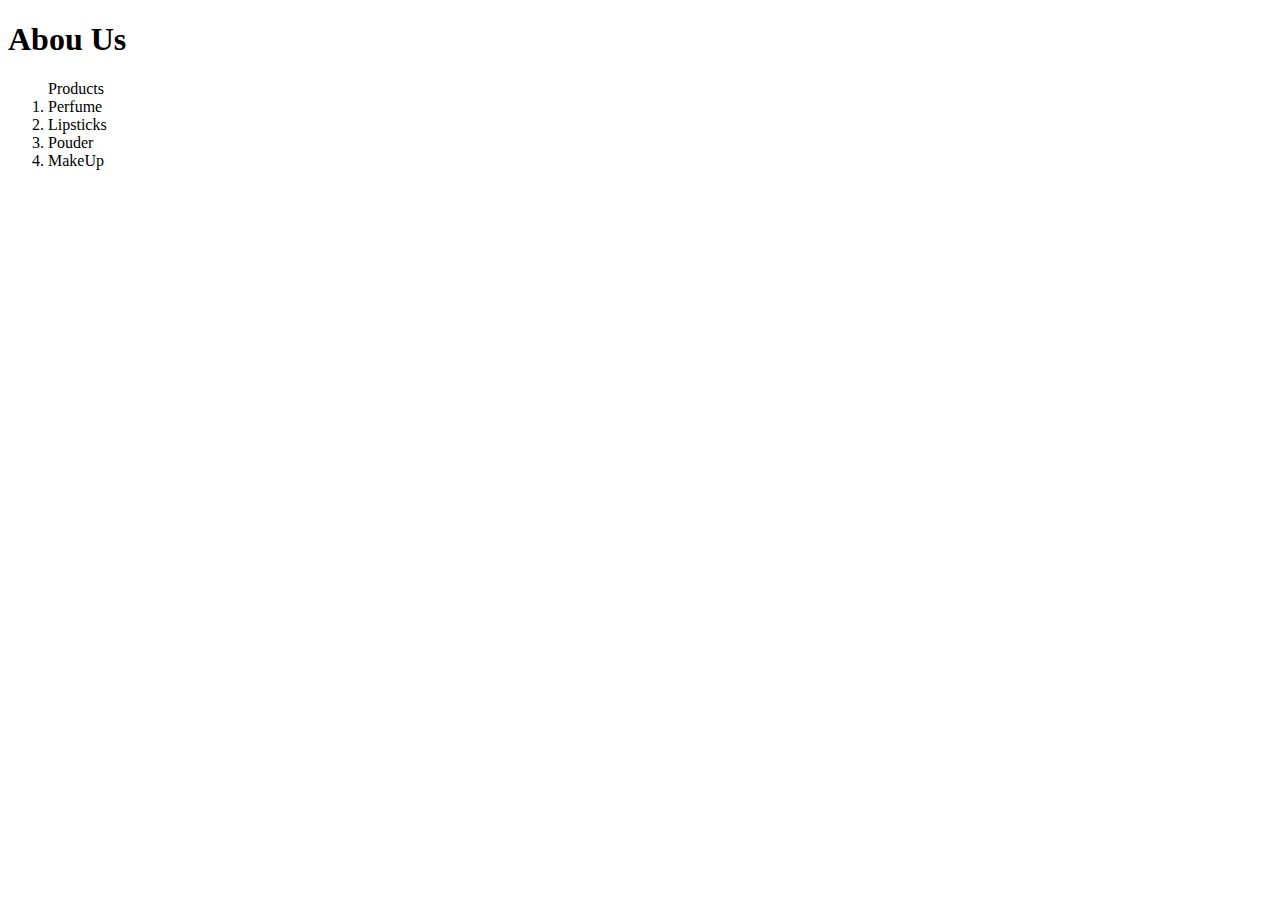
==== a.html @ fa7493fb "message" ====
<!DOCTYPE html>
<html lang="en">
<head>
    <meta charset="UTF-8">
    <meta name="viewport" content="width=device-width, initial-scale=1.0">
    <title>Info</title>
</head>
<body>
    <h1>Abou Us</h1>
    <ol> Products
        <li>Perfume </li>
        <li>Lipsticks</li>
        <li>Pouder </li>
        <li>MakeUp</li>
    </ol>
</body>
</html>
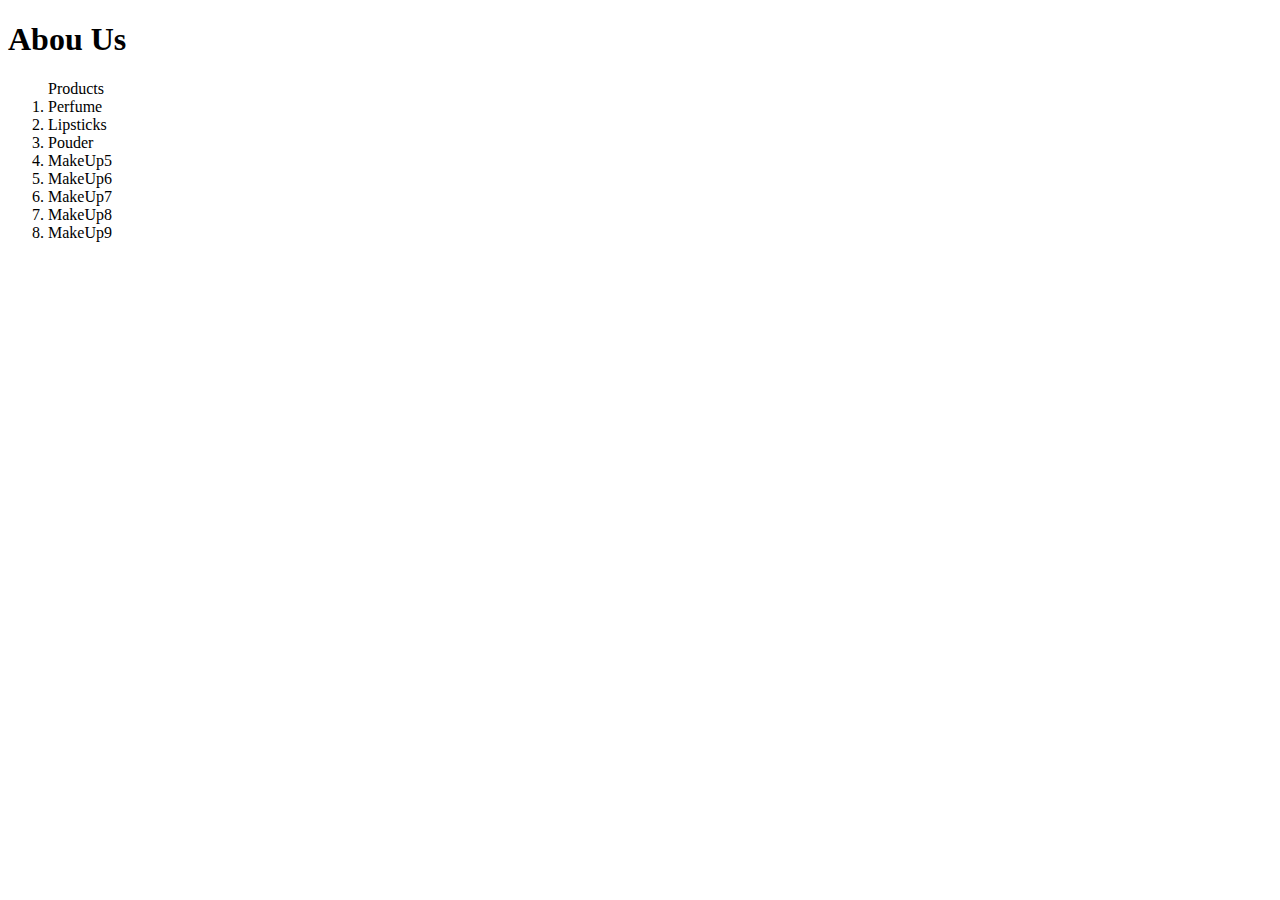
==== commit c59a66c7: "add products" ====
--- a/a.html
+++ b/a.html
@@ -11,7 +11,12 @@
         <li>Perfume </li>
         <li>Lipsticks</li>
         <li>Pouder </li>
-        <li>MakeUp</li>
+        <li>MakeUp5</li>
+        <li>MakeUp6</li>
+        <li>MakeUp7</li>
+        <li>MakeUp8</li>
+        <li>MakeUp9</li>
+        
     </ol>
 </body>
 </html>